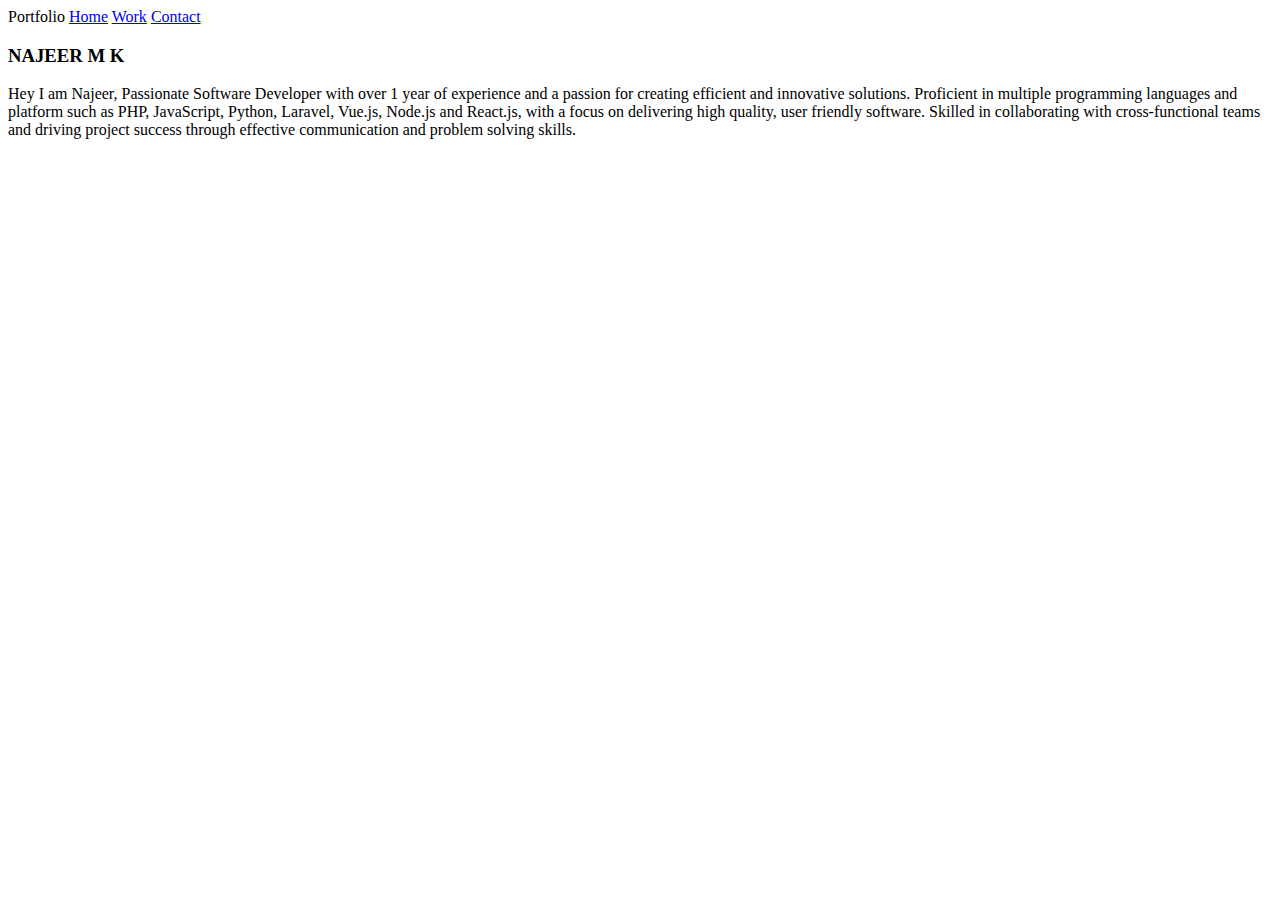
==== index.html @ 7123f5b3 "Update UI" ====
<!DOCTYPE html>
<html>
<head>
	<meta charset="utf-8">
	<meta name="viewport" content="width=device-width, initial-scale=1">
	<link rel="stylesheet" href="https://cdn.jsdelivr.net/npm/bootstrap@4.6.2/dist/css/bootstrap.min.css" integrity="sha384-xOolHFLEh07PJGoPkLv1IbcEPTNtaed2xpHsD9ESMhqIYd0nLMwNLD69Npy4HI+N" crossorigin="anonymous">
	<title>Portfolio</title>
</head>
<body class="bg-dark">
	<header class="container-fluid">
			<nav class="navbar navbar-light bg-secondary justify-content-end">
			  <a class="navbar-brand">Portfolio</a>
			  <a class="nav-link text-dark" href="index.html">Home</a>
			  <a class="nav-link text-dark" href="work.html">Work</a>
			  <a class="nav-link text-dark" href="contact.html">Contact</a>
			</nav>
	</header>
	<main class="container text-light">
		<div class="align-middle" style="height: 200px;">
			<h3 class="text-center">NAJEER M K</h3>	
			<p>
				Hey I am Najeer, Passionate Software Developer with over 1 year of experience and a passion for creating efficient and innovative solutions. Proficient in multiple programming languages and platform such as PHP, JavaScript, Python, Laravel, Vue.js, Node.js and React.js, with a focus on delivering high quality, user friendly software. Skilled in collaborating with cross-functional teams and driving project success through effective communication and problem solving skills.
			</p>
		</div>
	</main>

	<script src="https://cdn.jsdelivr.net/npm/jquery@3.5.1/dist/jquery.slim.min.js" integrity="sha384-DfXdz2htPH0lsSSs5nCTpuj/zy4C+OGpamoFVy38MVBnE+IbbVYUew+OrCXaRkfj" crossorigin="anonymous"></script>
	<script src="https://cdn.jsdelivr.net/npm/bootstrap@4.6.2/dist/js/bootstrap.bundle.min.js" integrity="sha384-Fy6S3B9q64WdZWQUiU+q4/2Lc9npb8tCaSX9FK7E8HnRr0Jz8D6OP9dO5Vg3Q9ct" crossorigin="anonymous"></script>
</body>
</html>
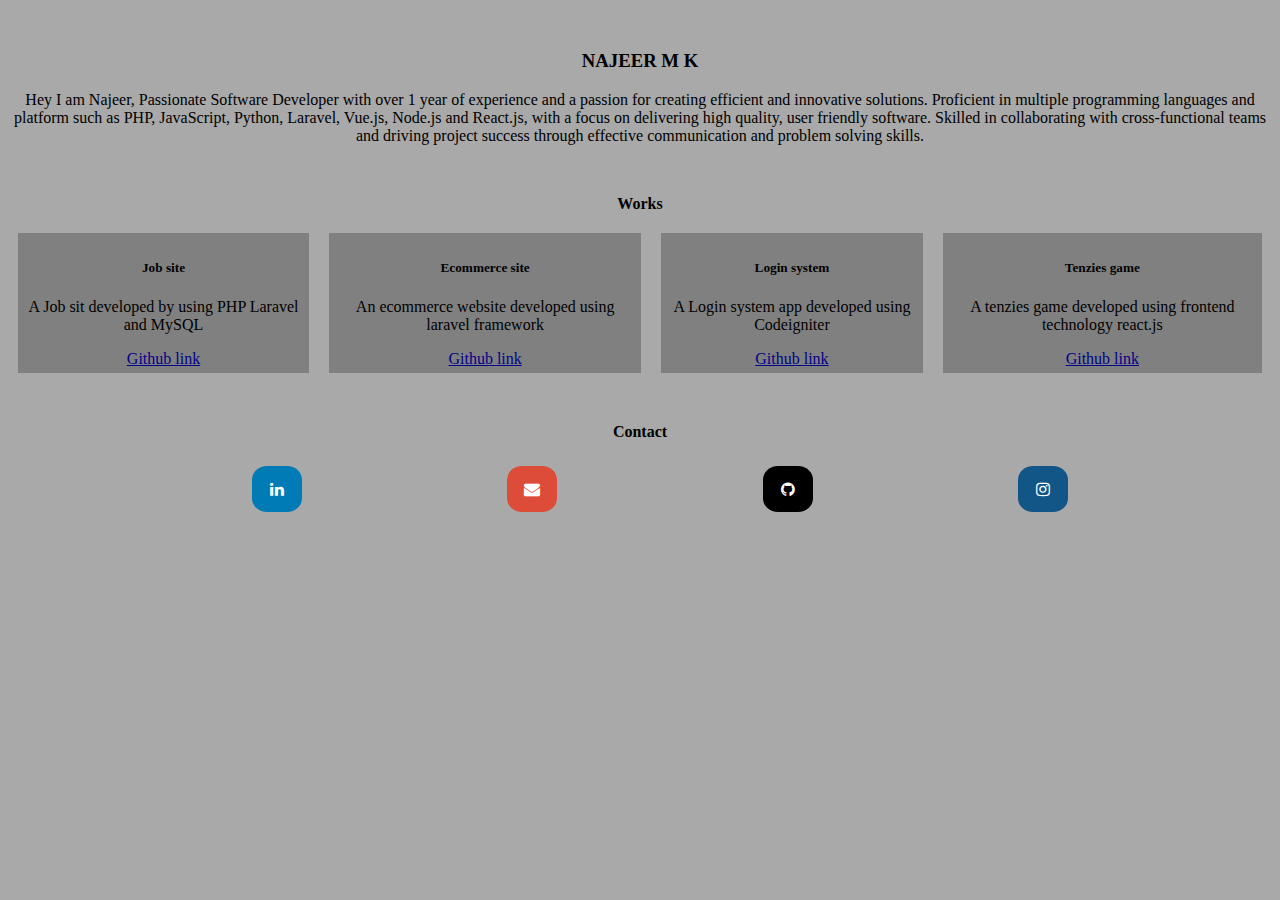
==== commit 27e73a51: "Design and file changes" ====
--- a/index.html
+++ b/index.html
@@ -4,25 +4,65 @@
 	<meta charset="utf-8">
 	<meta name="viewport" content="width=device-width, initial-scale=1">
 	<link rel="stylesheet" href="https://cdn.jsdelivr.net/npm/bootstrap@4.6.2/dist/css/bootstrap.min.css" integrity="sha384-xOolHFLEh07PJGoPkLv1IbcEPTNtaed2xpHsD9ESMhqIYd0nLMwNLD69Npy4HI+N" crossorigin="anonymous">
+	<link rel="stylesheet" type="text/css" href="style.css">
+	<link rel="stylesheet" href="https://cdnjs.cloudflare.com/ajax/libs/font-awesome/4.7.0/css/font-awesome.min.css">
 	<title>Portfolio</title>
 </head>
-<body class="bg-dark">
-	<header class="container-fluid">
+<body>
+	<!-- <header class="container-fluid">
 			<nav class="navbar navbar-light bg-secondary justify-content-end">
 			  <a class="navbar-brand">Portfolio</a>
 			  <a class="nav-link text-dark" href="index.html">Home</a>
 			  <a class="nav-link text-dark" href="work.html">Work</a>
 			  <a class="nav-link text-dark" href="contact.html">Contact</a>
 			</nav>
-	</header>
-	<main class="container text-light">
-		<div class="align-middle" style="height: 200px;">
-			<h3 class="text-center">NAJEER M K</h3>	
+	</header> -->
+	<div class="container">
+
+		<div class="main">
+			<h3>NAJEER M K</h3>	
 			<p>
 				Hey I am Najeer, Passionate Software Developer with over 1 year of experience and a passion for creating efficient and innovative solutions. Proficient in multiple programming languages and platform such as PHP, JavaScript, Python, Laravel, Vue.js, Node.js and React.js, with a focus on delivering high quality, user friendly software. Skilled in collaborating with cross-functional teams and driving project success through effective communication and problem solving skills.
 			</p>
 		</div>
-	</main>
+
+		<div class="work">
+			<h4 class="work-heading">Works</h4>
+			<div class="work-section">
+				<div class="card">
+					<h5 class="card-title">Job site</h5>
+					<p class="card-text">A Job sit developed by using PHP Laravel and MySQL</p>
+					<a href="https://github.com/najeermk/laravelProject" class="card-link">Github link</a>
+				</div>
+				<div class="card">
+					<h5 class="card-title">Ecommerce site</h5>
+					<p class="card-text">An ecommerce website developed using laravel framework</p>
+					<a href="https://github.com/najeermk/laravel-project" class="card-link">Github link</a>
+				</div>
+				<div class="card">
+					<h5 class="card-title">Login system</h5>
+					<p class="card-text">A Login system app developed using Codeigniter</p>
+					<a href="https://github.com/najeermk/ci-project" class="card-link">Github link</a>
+				</div>
+				<div class="card">
+					<h5 class="card-title">Tenzies game</h5>
+					<p class="card-text">A tenzies game developed using frontend technology react.js</p>
+					<a href="https://github.com/najeermk/react-game-app" class="card-link">Github link</a>
+				</div>
+			</div>
+		</div>
+
+		<div class="contact">
+			<h4 class="contact-heading">Contact</h4>
+			<ul class="contact-list">
+				<li><a href="https://www.linkedin.com/in/najeermk" class="fa fa-linkedin"></a></li>
+				<li><a href="mailto:najeermk96@gmail.com" class="fa fa-envelope"></a></li>
+				<li><a href="https://github.com/najeermk" class="fa fa-github"></a></li>
+				<li><a href="https://www.instagram.com/najeer_mk/" class="fa fa-instagram"></a></li>
+			</ul>
+		</div>
+
+	</div>
 
 	<script src="https://cdn.jsdelivr.net/npm/jquery@3.5.1/dist/jquery.slim.min.js" integrity="sha384-DfXdz2htPH0lsSSs5nCTpuj/zy4C+OGpamoFVy38MVBnE+IbbVYUew+OrCXaRkfj" crossorigin="anonymous"></script>
 	<script src="https://cdn.jsdelivr.net/npm/bootstrap@4.6.2/dist/js/bootstrap.bundle.min.js" integrity="sha384-Fy6S3B9q64WdZWQUiU+q4/2Lc9npb8tCaSX9FK7E8HnRr0Jz8D6OP9dO5Vg3Q9ct" crossorigin="anonymous"></script>
--- a/style.css
+++ b/style.css
@@ -0,0 +1,88 @@
+body {
+    text-align: center;
+    background: darkgray;
+    color: black;
+}
+
+.main {
+    margin-top: 50px;
+}
+
+.work {
+    margin-top: 50px;
+    color: black;
+}
+
+.work-section{
+    display: flex;
+    justify-content: center;
+}
+
+.contact {
+    margin-top: 50px;
+}
+
+.card {
+    margin-left: 10px;
+    margin-right: 10px;
+    padding: 5px;
+    background: gray;
+}
+
+.contact-list {
+    list-style-type: none;
+    display: flex;
+    justify-content: space-evenly;
+}
+
+.work-heading {
+    color: black;
+    margin-bottom: 20px;
+}
+
+li {
+    display: inline;
+}
+
+.contact-heading {
+    margin-bottom: 20px;
+}
+
+.fa {
+  padding: 15px 0px 15px 0px ;
+  font-size: 100px;
+  width: 50px;
+  text-align: center;
+  text-decoration: none;
+  margin: 5px 2px;
+  border-radius: 30%;
+}
+
+.fa-linkedin {
+  background: #007bb5;
+  color: white;
+}
+
+.fa-github {
+  background: black;
+  color: white;
+}
+
+.fa-instagram {
+  background: #125688;
+  color: white;
+}
+
+.fa-envelope {
+    background: #dd4b39;
+    color: white;
+}
+
+.fa:hover {
+    opacity: 0.7;
+}
+
+
+.card-link {
+    color: darkblue;
+}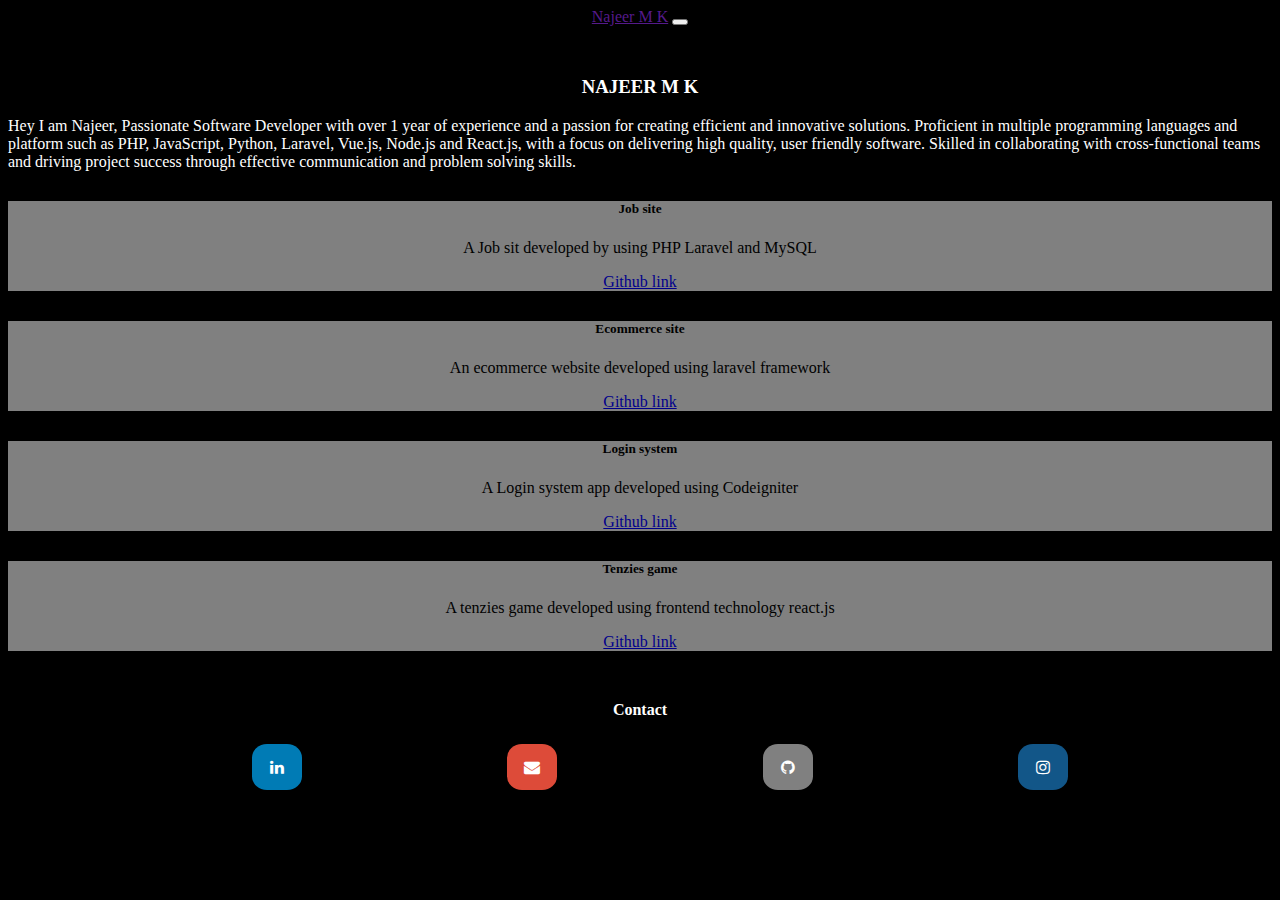
==== commit 544efe75: "UI changes nav bar added" ====
--- a/index.html
+++ b/index.html
@@ -9,47 +9,74 @@
 	<title>Portfolio</title>
 </head>
 <body>
-	<!-- <header class="container-fluid">
-			<nav class="navbar navbar-light bg-secondary justify-content-end">
-			  <a class="navbar-brand">Portfolio</a>
-			  <a class="nav-link text-dark" href="index.html">Home</a>
-			  <a class="nav-link text-dark" href="work.html">Work</a>
-			  <a class="nav-link text-dark" href="contact.html">Contact</a>
-			</nav>
-	</header> -->
+
+	<nav class="navbar navbar-expand-lg navbar-dark bg-dark">
+	  <a class="navbar-brand" href="">Najeer M K</a>
+	  <button class="navbar-toggler" type="button" data-toggle="collapse" data-target="#navbarTogglerDemo03" aria-controls="navbarTogglerDemo03" aria-expanded="false" aria-label="Toggle navigation">
+	    <span class="navbar-toggler-icon"></span>
+	  </button>
+
+	  <!-- <div class="collapse navbar-collapse" id="navbarTogglerDemo03">
+	    <ul class="navbar-nav ml-auto mt-2 mt-lg-0">
+	      <li class="nav-item active">
+	        <a class="nav-link" href="#">Home <span class="sr-only">(current)</span></a>
+	      </li>
+	      <li class="nav-item">
+	        <a class="nav-link" href="#">Work</a>
+	      </li>
+	      <li class="nav-item">
+	        <a class="nav-link" href="#">Contact</a>
+	      </li>
+	    </ul>
+	  </div> -->
+	</nav>
+
 	<div class="container">
 
 		<div class="main">
 			<h3>NAJEER M K</h3>	
-			<p>
+			<p class="summary">
 				Hey I am Najeer, Passionate Software Developer with over 1 year of experience and a passion for creating efficient and innovative solutions. Proficient in multiple programming languages and platform such as PHP, JavaScript, Python, Laravel, Vue.js, Node.js and React.js, with a focus on delivering high quality, user friendly software. Skilled in collaborating with cross-functional teams and driving project success through effective communication and problem solving skills.
 			</p>
 		</div>
 
-		<div class="work">
-			<h4 class="work-heading">Works</h4>
-			<div class="work-section">
-				<div class="card">
-					<h5 class="card-title">Job site</h5>
+		<div class="row">
+		  <div class="col-sm-4 work-section">
+		    <div class="card">
+		      <div class="card-body">
+		        <h5 class="card-title">Job site</h5>
 					<p class="card-text">A Job sit developed by using PHP Laravel and MySQL</p>
-					<a href="https://github.com/najeermk/laravelProject" class="card-link">Github link</a>
-				</div>
-				<div class="card">
-					<h5 class="card-title">Ecommerce site</h5>
+		        <a href="https://github.com/najeermk/laravelProject" class="card-link">Github link</a>
+		      </div>
+		    </div>
+		  </div>
+		  <div class="col-sm-4 work-section">
+		    <div class="card">
+		      <div class="card-body">
+		        <h5 class="card-title">Ecommerce site</h5>
 					<p class="card-text">An ecommerce website developed using laravel framework</p>
-					<a href="https://github.com/najeermk/laravel-project" class="card-link">Github link</a>
-				</div>
-				<div class="card">
-					<h5 class="card-title">Login system</h5>
-					<p class="card-text">A Login system app developed using Codeigniter</p>
-					<a href="https://github.com/najeermk/ci-project" class="card-link">Github link</a>
-				</div>
-				<div class="card">
+		        <a href="https://github.com/najeermk/laravel-project" class="card-link">Github link</a>
+		      </div>
+		    </div>
+		  </div>
+		  <div class="col-sm-4 work-section">
+		    <div class="card">
+		      <div class="card-body">
+		        <h5 class="card-title">Login system</h5>
+				<p class="card-text">A Login system app developed using Codeigniter</p>
+		        <a href="https://github.com/najeermk/ci-project" class="card-link">Github link</a>
+		      </div>
+		    </div>
+		  </div>
+		  <div class="col-sm-4 work-section">
+		    <div class="card">
+		    	<div class="card-body">
 					<h5 class="card-title">Tenzies game</h5>
 					<p class="card-text">A tenzies game developed using frontend technology react.js</p>
 					<a href="https://github.com/najeermk/react-game-app" class="card-link">Github link</a>
 				</div>
 			</div>
+		  </div>
 		</div>
 
 		<div class="contact">
--- a/style.css
+++ b/style.css
@@ -1,47 +1,42 @@
 body {
     text-align: center;
-    background: darkgray;
-    color: black;
+    background: black;
+    color: white;
 }
 
 .main {
     margin-top: 50px;
 }
 
-.work {
-    margin-top: 50px;
-    color: black;
+.summary {
+    text-align: start;
 }
 
-.work-section{
-    display: flex;
-    justify-content: center;
+.about {
+
+}
+
+.work-section {
+    margin-top: 30px;
+}
+
+.card {
+    color: black;
+    background: gray;
+}
+
+.card-link {
+    color: darkblue;
 }
 
 .contact {
     margin-top: 50px;
 }
 
-.card {
-    margin-left: 10px;
-    margin-right: 10px;
-    padding: 5px;
-    background: gray;
-}
-
 .contact-list {
     list-style-type: none;
     display: flex;
     justify-content: space-evenly;
-}
-
-.work-heading {
-    color: black;
-    margin-bottom: 20px;
-}
-
-li {
-    display: inline;
 }
 
 .contact-heading {
@@ -64,7 +59,7 @@
 }
 
 .fa-github {
-  background: black;
+  background: gray;
   color: white;
 }
 
@@ -78,11 +73,11 @@
     color: white;
 }
 
+.fa-phone {
+    background: green;
+    color: white;
+}
+
 .fa:hover {
     opacity: 0.7;
-}
-
-
-.card-link {
-    color: darkblue;
 }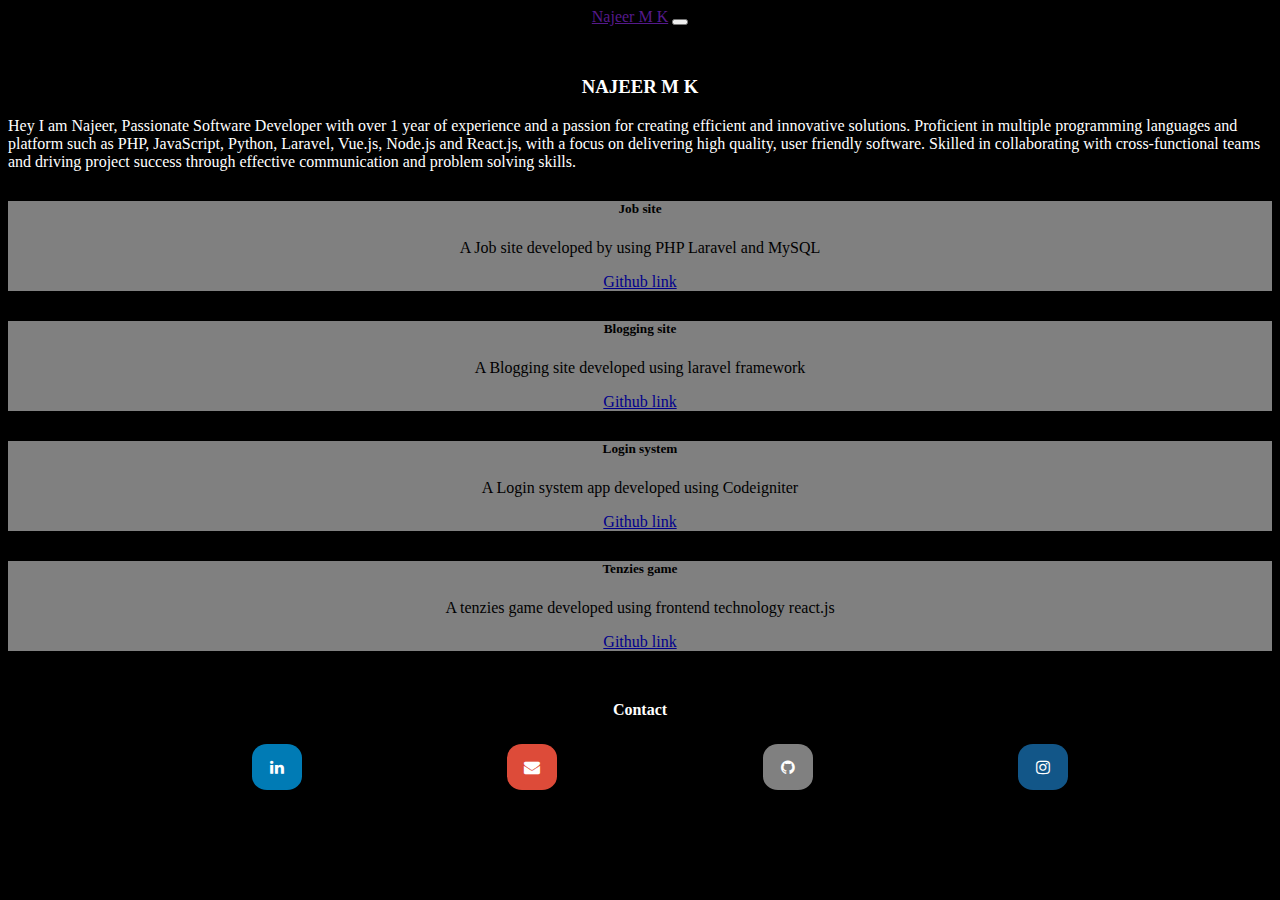
==== commit b7386531: "Updated work section" ====
--- a/index.html
+++ b/index.html
@@ -45,7 +45,7 @@
 		    <div class="card">
 		      <div class="card-body">
 		        <h5 class="card-title">Job site</h5>
-					<p class="card-text">A Job sit developed by using PHP Laravel and MySQL</p>
+					<p class="card-text">A Job site developed by using PHP Laravel and MySQL</p>
 		        <a href="https://github.com/najeermk/laravelProject" class="card-link">Github link</a>
 		      </div>
 		    </div>
@@ -53,9 +53,9 @@
 		  <div class="col-sm-4 work-section">
 		    <div class="card">
 		      <div class="card-body">
-		        <h5 class="card-title">Ecommerce site</h5>
-					<p class="card-text">An ecommerce website developed using laravel framework</p>
-		        <a href="https://github.com/najeermk/laravel-project" class="card-link">Github link</a>
+		        <h5 class="card-title">Blogging site</h5>
+					<p class="card-text">A Blogging site developed using laravel framework</p>
+		        <a href="https://github.com/najeermk/blogApp" class="card-link">Github link</a>
 		      </div>
 		    </div>
 		  </div>
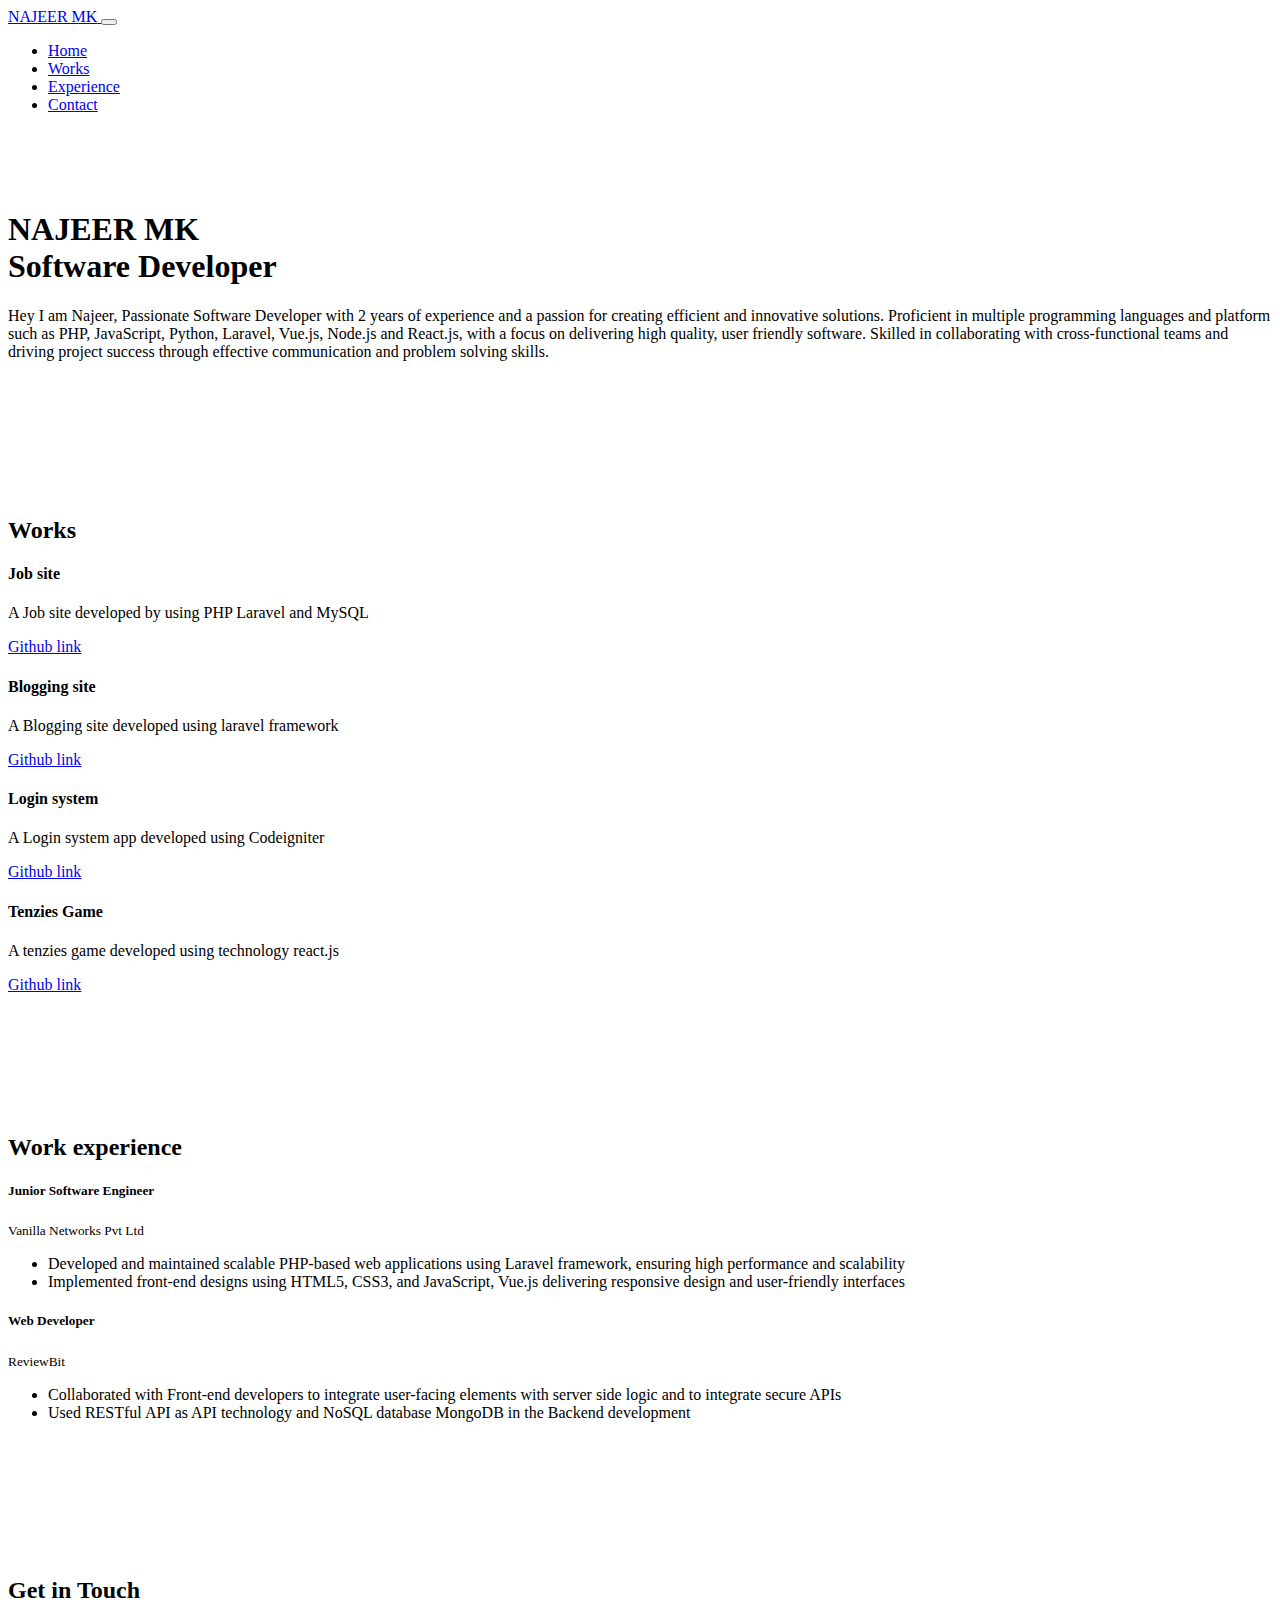
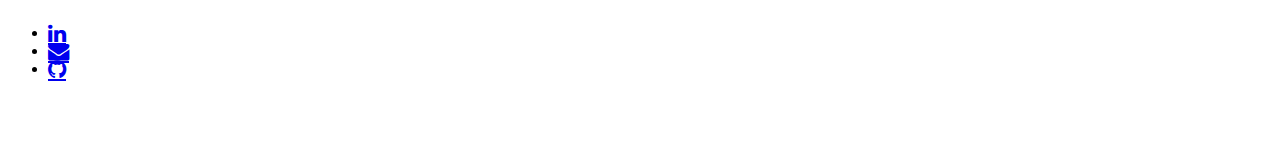
==== commit 8087ac7b: "re coded" ====
--- a/index.html
+++ b/index.html
@@ -1,97 +1,178 @@
 <!DOCTYPE html>
-<html>
+<html lang="en">
 <head>
-	<meta charset="utf-8">
-	<meta name="viewport" content="width=device-width, initial-scale=1">
-	<link rel="stylesheet" href="https://cdn.jsdelivr.net/npm/bootstrap@4.6.2/dist/css/bootstrap.min.css" integrity="sha384-xOolHFLEh07PJGoPkLv1IbcEPTNtaed2xpHsD9ESMhqIYd0nLMwNLD69Npy4HI+N" crossorigin="anonymous">
-	<link rel="stylesheet" type="text/css" href="style.css">
-	<link rel="stylesheet" href="https://cdnjs.cloudflare.com/ajax/libs/font-awesome/4.7.0/css/font-awesome.min.css">
-	<title>Portfolio</title>
+  <meta charset="UTF-8">
+  <meta http-equiv="X-UA-Compatible" content="IE=edge">
+  <meta name="viewport" content="width=device-width, initial-scale=1.0">
+  <title>Najeer MK</title>
+  <link rel="stylesheet" href="https://cdn.jsdelivr.net/npm/bootstrap-icons@1.5.0/font/bootstrap-icons.css">
+  <link href="https://cdn.jsdelivr.net/npm/bootstrap@5.0.1/dist/css/bootstrap.min.css" rel="stylesheet" integrity="sha384-+0n0xVW2eSR5OomGNYDnhzAbDsOXxcvSN1TPprVMTNDbiYZCxYbOOl7+AMvyTG2x" crossorigin="anonymous">
+  <link rel="stylesheet" href="https://cdnjs.cloudflare.com/ajax/libs/font-awesome/4.7.0/css/font-awesome.min.css">
+  <style>
+    section{
+      padding: 60px 0;
+    }
+  </style>
 </head>
 <body>
 
-	<nav class="navbar navbar-expand-lg navbar-dark bg-dark">
-	  <a class="navbar-brand" href="">Najeer M K</a>
-	  <button class="navbar-toggler" type="button" data-toggle="collapse" data-target="#navbarTogglerDemo03" aria-controls="navbarTogglerDemo03" aria-expanded="false" aria-label="Toggle navigation">
-	    <span class="navbar-toggler-icon"></span>
-	  </button>
+  <!-- navbar -->
+  <nav class="navbar navbar-expand-md navbar-light  bg-dark py-4 sticky-top">
+    <div class="container-xxl">
+      <!-- navbar title -->
+      <a class="navbar-brand" href="#home">
+        <span class="text-white fw-bold">NAJEER MK</span>
+      </a>
+      <!-- toggle button for mobile nav -->
+      <button class="navbar-toggler" type="button" data-bs-toggle="collapse" data-bs-target="#main-nav" aria-controls="main-nav" aria-expanded="false" aria-label="Toggle navigation">
+        <span class="navbar-toggler-icon"></span>
+      </button>
 
-	  <!-- <div class="collapse navbar-collapse" id="navbarTogglerDemo03">
-	    <ul class="navbar-nav ml-auto mt-2 mt-lg-0">
-	      <li class="nav-item active">
-	        <a class="nav-link" href="#">Home <span class="sr-only">(current)</span></a>
-	      </li>
-	      <li class="nav-item">
-	        <a class="nav-link" href="#">Work</a>
-	      </li>
-	      <li class="nav-item">
-	        <a class="nav-link" href="#">Contact</a>
-	      </li>
-	    </ul>
-	  </div> -->
-	</nav>
+      <!-- navbar links -->
+      <div class="collapse navbar-collapse justify-content-end align-center" id="main-nav">
+        <ul class="navbar-nav">
+          <li class="nav-item">
+            <a class="nav-link text-white" href="#home">Home</a>
+          </li>
+          <li class="nav-item">
+            <a class="nav-link text-white" href="#works">Works</a>
+          </li>
+          <li class="nav-item">
+            <a class="nav-link text-white" href="#experience">Experience</a>
+          </li>
+          <li class="nav-item">
+            <a class="nav-link text-white" href="#contact">Contact</a>
+          </li>       
+        </ul>
+      </div>
+    </div>
+  </nav>
 
-	<div class="container">
+  <!-- home -->
+  <section id="home">
+    <div class="container-lg">
+      <div class="row g-4 justify-content-center align-items-center text-center">
 
-		<div class="main">
-			<h3>NAJEER M K</h3>	
-			<p class="summary">
-				Hey I am Najeer, Passionate Software Developer with over 1 year of experience and a passion for creating efficient and innovative solutions. Proficient in multiple programming languages and platform such as PHP, JavaScript, Python, Laravel, Vue.js, Node.js and React.js, with a focus on delivering high quality, user friendly software. Skilled in collaborating with cross-functional teams and driving project success through effective communication and problem solving skills.
-			</p>
-		</div>
+          <h1>
+            <div class="display-2">NAJEER MK</div>
+            <div class="display-5 text-muted">Software Developer</div>
+          </h1>
+          <p class="lead my-4 text-muted">Hey I am Najeer, Passionate Software Developer with 2 years of experience and a passion for creating efficient and innovative solutions. Proficient in multiple programming languages and platform such as PHP, JavaScript, Python, Laravel, Vue.js, Node.js and React.js, with a focus on delivering high quality, user friendly software. Skilled in collaborating with cross-functional teams and driving project success through effective communication and problem solving skills.</p>
+      </div>
+    </div>
+  </section>
 
-		<div class="row">
-		  <div class="col-sm-4 work-section">
-		    <div class="card">
-		      <div class="card-body">
-		        <h5 class="card-title">Job site</h5>
-					<p class="card-text">A Job site developed by using PHP Laravel and MySQL</p>
-		        <a href="https://github.com/najeermk/laravelProject" class="card-link">Github link</a>
-		      </div>
-		    </div>
-		  </div>
-		  <div class="col-sm-4 work-section">
-		    <div class="card">
-		      <div class="card-body">
-		        <h5 class="card-title">Blogging site</h5>
-					<p class="card-text">A Blogging site developed using laravel framework</p>
-		        <a href="https://github.com/najeermk/blogApp" class="card-link">Github link</a>
-		      </div>
-		    </div>
-		  </div>
-		  <div class="col-sm-4 work-section">
-		    <div class="card">
-		      <div class="card-body">
-		        <h5 class="card-title">Login system</h5>
-				<p class="card-text">A Login system app developed using Codeigniter</p>
-		        <a href="https://github.com/najeermk/ci-project" class="card-link">Github link</a>
-		      </div>
-		    </div>
-		  </div>
-		  <div class="col-sm-4 work-section">
-		    <div class="card">
-		    	<div class="card-body">
-					<h5 class="card-title">Tenzies game</h5>
-					<p class="card-text">A tenzies game developed using frontend technology react.js</p>
-					<a href="https://github.com/najeermk/react-game-app" class="card-link">Github link</a>
-				</div>
-			</div>
-		  </div>
-		</div>
+  <!-- works -->
+  <section id="works" class="bg-light mt-5">
+    <div class="container-lg">
+      <div class="text-center">
+        <h2>Works</h2>
+      </div>
 
-		<div class="contact">
-			<h4 class="contact-heading">Contact</h4>
-			<ul class="contact-list">
-				<li><a href="https://www.linkedin.com/in/najeermk" class="fa fa-linkedin"></a></li>
-				<li><a href="mailto:najeermk96@gmail.com" class="fa fa-envelope"></a></li>
-				<li><a href="https://github.com/najeermk" class="fa fa-github"></a></li>
-				<li><a href="https://www.instagram.com/najeer_mk/" class="fa fa-instagram"></a></li>
-			</ul>
-		</div>
+      <div class="row my-5 align-items-center ">
+        <div class="col-md-4 mt-4">
+          <div class="card border-0 shadow-sm">
+            <div class="card-body text-center py-4">
+              <h4 class="card-title">Job site</h4>
+              <p class="card-text mx-5 text-muted d-none d-lg-block">A Job site developed by using PHP Laravel and MySQL</p>
+              <a href="https://github.com/najeermk/laravelProject" class="btn btn-outline-primary btn-lg mt-3">
+                Github link
+              </a>
+            </div>
+          </div>
+        </div>
 
-	</div>
+        <div class="col-md-4 mt-4">
+            <div class="card border-0 shadow-sm">
+              <div class="card-body text-center py-4">
+                <h4 class="card-title">Blogging site</h4>
+                <p class="card-text mx-5 text-muted d-none d-lg-block">A Blogging site developed using laravel framework</p>
+                <a href="https://github.com/najeermk/blogApp" class="btn btn-outline-primary btn-lg mt-3">
+                  Github link
+                </a>
+              </div>
+            </div>
+          </div>
 
-	<script src="https://cdn.jsdelivr.net/npm/jquery@3.5.1/dist/jquery.slim.min.js" integrity="sha384-DfXdz2htPH0lsSSs5nCTpuj/zy4C+OGpamoFVy38MVBnE+IbbVYUew+OrCXaRkfj" crossorigin="anonymous"></script>
-	<script src="https://cdn.jsdelivr.net/npm/bootstrap@4.6.2/dist/js/bootstrap.bundle.min.js" integrity="sha384-Fy6S3B9q64WdZWQUiU+q4/2Lc9npb8tCaSX9FK7E8HnRr0Jz8D6OP9dO5Vg3Q9ct" crossorigin="anonymous"></script>
+          <div class="col-md-4 mt-4">
+            <div class="card border-0 shadow-sm">
+              <div class="card-body text-center py-4">
+                <h4 class="card-title">Login system</h4>
+                <p class="card-text mx-5 text-muted d-none d-lg-block">A Login system app developed using Codeigniter</p>
+                <a href="https://github.com/najeermk/ci-project" class="btn btn-outline-primary btn-lg mt-3">
+                  Github link
+                </a>
+              </div>
+            </div>
+          </div>
+
+          <div class="col-md-4 mt-4">
+            <div class="card border-0 shadow-sm">
+              <div class="card-body text-center py-4">
+                <h4 class="card-title">Tenzies Game</h4>
+                <p class="card-text mx-5 text-muted d-none d-lg-block">A tenzies game developed using technology react.js</p>
+                <a href="https://github.com/najeermk/react-game-app" class="btn btn-outline-primary btn-lg mt-3">
+                  Github link
+                </a>
+              </div>
+            </div>
+          </div>
+
+      </div>
+    </div>
+  </section>
+
+  <!-- experience -->
+  <section id="experience">
+    <div class="container-lg">
+      <div class="text-center">
+        <h2>Work experience</h2>
+      </div>
+
+      <div class="row justify-content-center my-5">
+        <div class="col-lg-8">
+          <div class="list-group">
+            <div class="list-group-item py-3 mb-3">
+              
+              <h5 class="mb-1">Junior Software Engineer</h5>
+              <small>Vanilla Networks Pvt Ltd</small>
+              <ul class="mt-3">
+                <li class="my-1">Developed and maintained scalable PHP-based web applications using Laravel framework, ensuring high performance and scalability</li>
+                <li class="my-1">Implemented front-end designs using HTML5, CSS3, and JavaScript, Vue.js delivering responsive design and user-friendly interfaces</li> 
+            </ul>            
+            </div>
+            <div class="list-group-item py-3">
+              
+              <h5 class="mb-1">Web Developer</h5>
+              <small>ReviewBit</small>
+              <ul class="mt-3">
+                <li class="my-1">Collaborated with Front-end developers to integrate user-facing elements with server side logic and to integrate secure APIs</li> 
+                <li class="my-1">Used RESTful API as API technology and NoSQL database MongoDB in the Backend development</li>
+              </ul>            
+            </div>
+          </div>
+        </div>
+      </div>
+    </div>
+  </section>
+
+  <!-- contact -->
+  <section id="contact"  class="bg-light">
+    <div class="container-lg">
+      
+      <div class="text-center">
+        <h2>Get in Touch</h2>
+      </div>
+      <div class="row my-5">
+        <ul class="list-group list-group-horizontal justify-content-evenly">
+          <li class="list-group-item"><a href="https://www.linkedin.com/in/najeermk" class="fa fa-linkedin fa-lg"></a></li>
+          <li class="list-group-item"><a href="mailto:najeermk96@gmail.com" class="fa fa-envelope fa-lg"></a></li>
+          <li class="list-group-item"><a href="https://github.com/najeermk" class="fa fa-github fa-lg"></a></li>
+        </ul>
+      </div>
+    </div>
+  </section>
+ 
+  <script src="https://cdn.jsdelivr.net/npm/bootstrap@5.0.1/dist/js/bootstrap.bundle.min.js" integrity="sha384-gtEjrD/SeCtmISkJkNUaaKMoLD0//ElJ19smozuHV6z3Iehds+3Ulb9Bn9Plx0x4" crossorigin="anonymous"></script>
 </body>
 </html>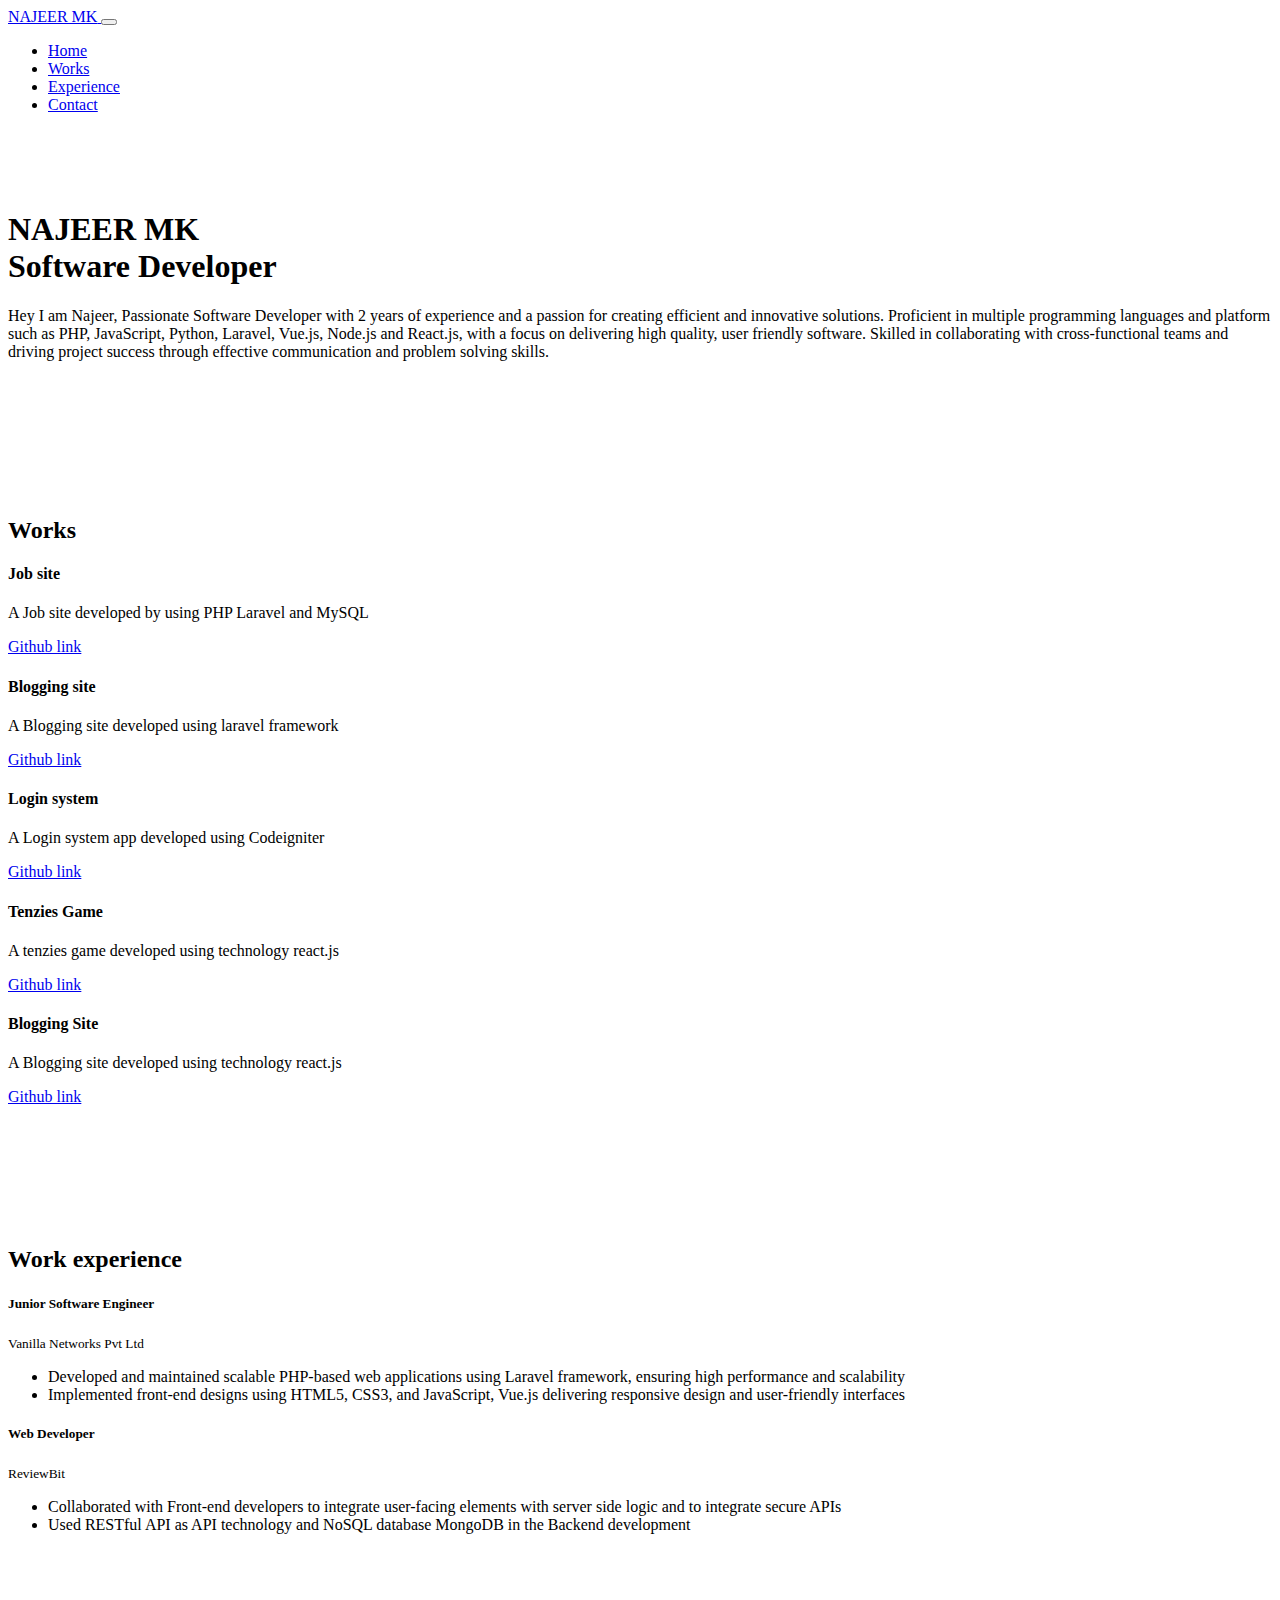
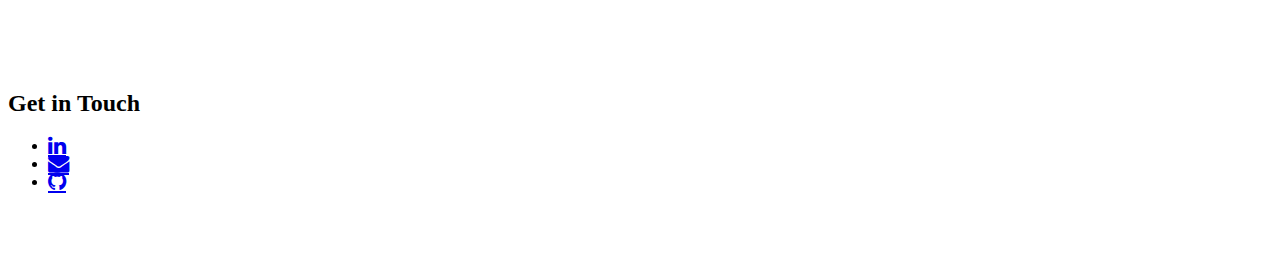
==== commit c3a5a5a2: "updated project" ====
--- a/index.html
+++ b/index.html
@@ -118,6 +118,18 @@
             </div>
           </div>
 
+          <div class="col-md-4 mt-4">
+            <div class="card border-0 shadow-sm">
+              <div class="card-body text-center py-4">
+                <h4 class="card-title">Blogging Site</h4>
+                <p class="card-text mx-5 text-muted d-none d-lg-block">A Blogging site developed using technology react.js</p>
+                <a href="https://github.com/najeermk/blog.git" class="btn btn-outline-primary btn-lg mt-3">
+                  Github link
+                </a>
+              </div>
+            </div>
+          </div>
+
       </div>
     </div>
   </section>
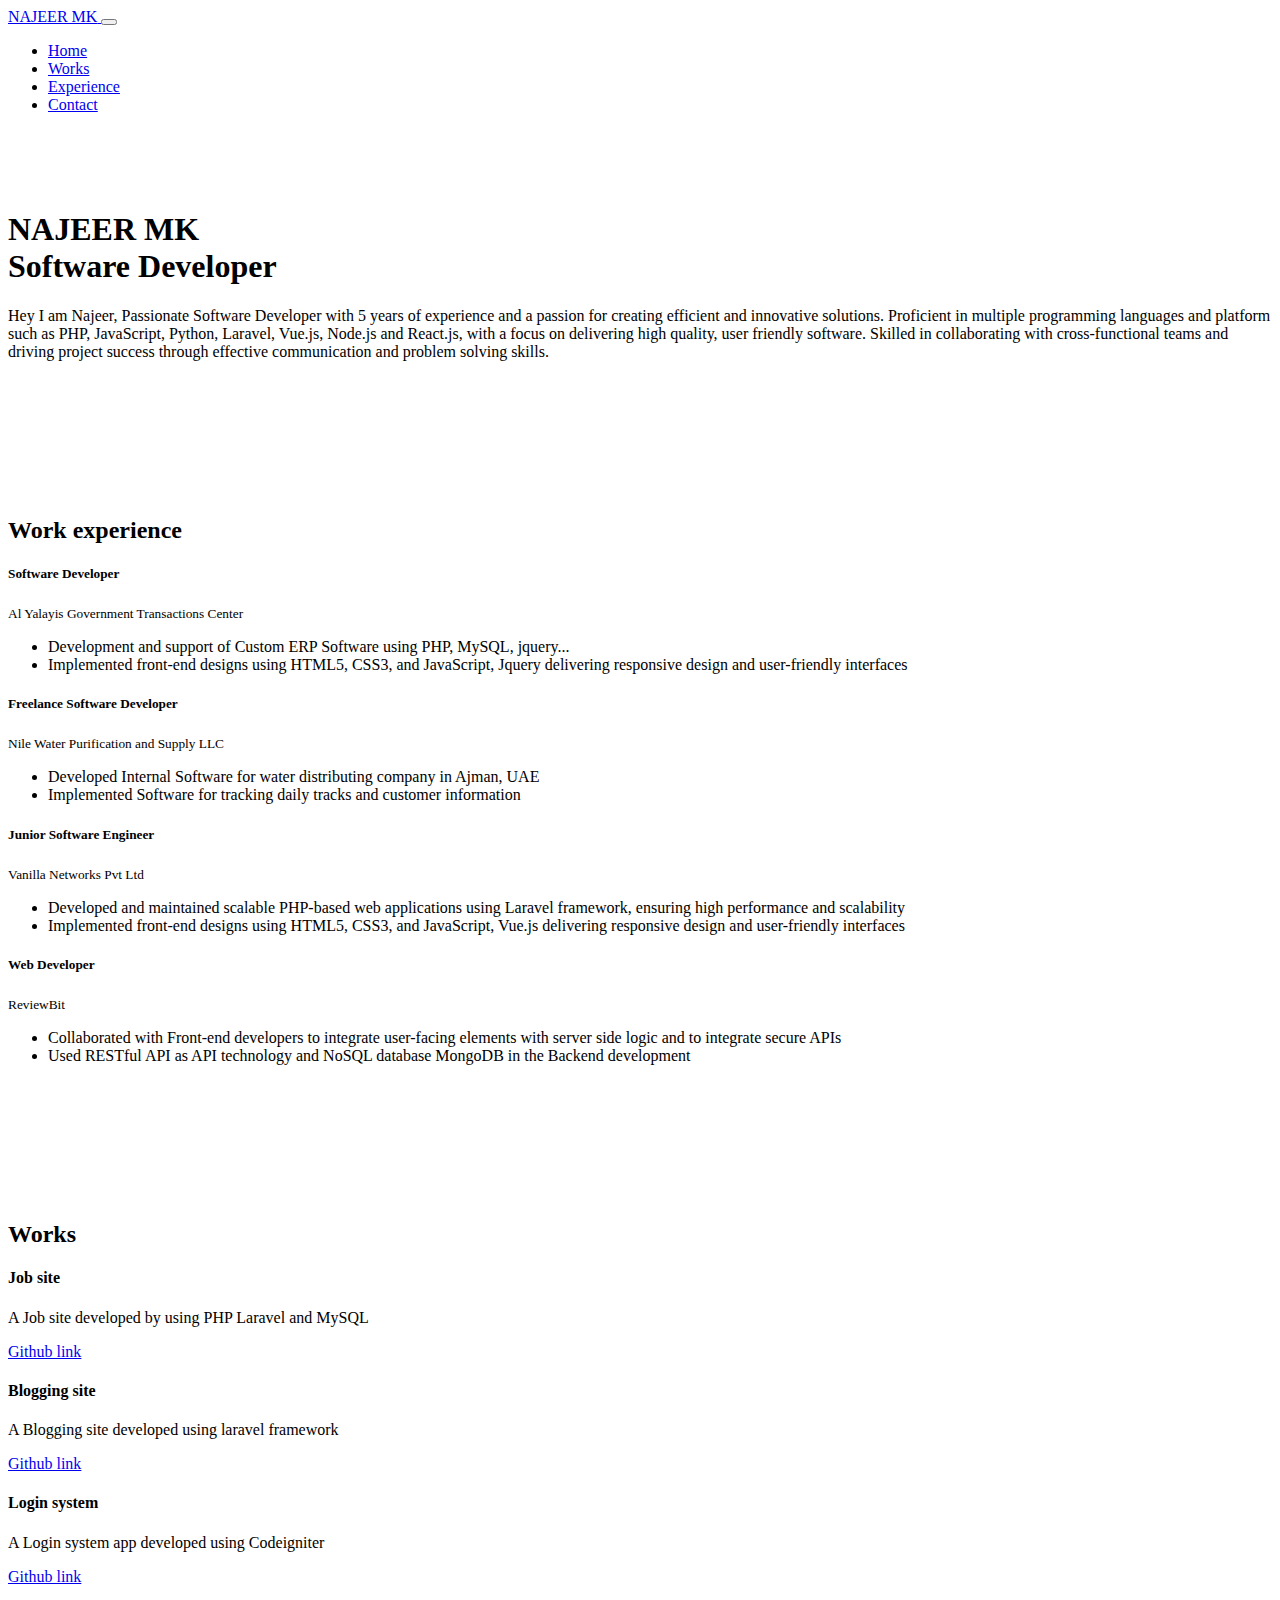
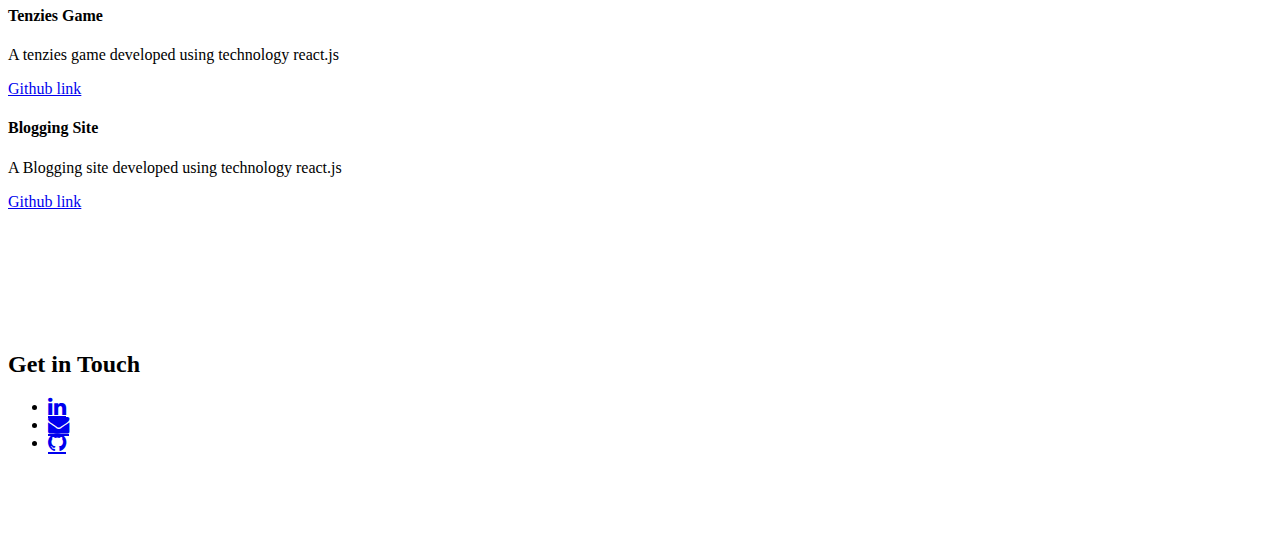
==== commit 611b4057: "experience year changed to dynamic and added new experience" ====
--- a/index.html
+++ b/index.html
@@ -57,13 +57,65 @@
             <div class="display-2">NAJEER MK</div>
             <div class="display-5 text-muted">Software Developer</div>
           </h1>
-          <p class="lead my-4 text-muted">Hey I am Najeer, Passionate Software Developer with 2 years of experience and a passion for creating efficient and innovative solutions. Proficient in multiple programming languages and platform such as PHP, JavaScript, Python, Laravel, Vue.js, Node.js and React.js, with a focus on delivering high quality, user friendly software. Skilled in collaborating with cross-functional teams and driving project success through effective communication and problem solving skills.</p>
+          <p class="lead my-4 text-muted">Hey I am Najeer, Passionate Software Developer with <span id="experience-years">3</span> years of experience and a passion for creating efficient and innovative solutions. Proficient in multiple programming languages and platform such as PHP, JavaScript, Python, Laravel, Vue.js, Node.js and React.js, with a focus on delivering high quality, user friendly software. Skilled in collaborating with cross-functional teams and driving project success through effective communication and problem solving skills.</p>
+      </div>
+    </div>
+  </section>
+
+  <!-- experience -->
+  <section id="experience"  class="bg-light mt-5">
+    <div class="container-lg">
+      <div class="text-center">
+        <h2>Work experience</h2>
+      </div>
+
+      <div class="row justify-content-center my-5">
+        <div class="col-lg-8">
+          <div class="list-group">
+            <div class="list-group-item py-3 mb-3">
+              
+              <h5 class="mb-1">Software Developer</h5>
+              <small>Al Yalayis Government Transactions Center</small>
+              <ul class="mt-3">
+                <li class="my-1">Development and support of Custom ERP Software using PHP, MySQL, jquery...</li>
+                <li class="my-1">Implemented front-end designs using HTML5, CSS3, and JavaScript, Jquery delivering responsive design and user-friendly interfaces</li> 
+            </ul>            
+            </div>
+            <div class="list-group-item py-3 mb-3">
+              
+              <h5 class="mb-1">Freelance Software Developer</h5>
+              <small>Nile Water Purification and Supply LLC</small>
+              <ul class="mt-3">
+                <li class="my-1">Developed Internal Software for water distributing company in Ajman, UAE</li>
+                <li class="my-1">Implemented Software for tracking daily tracks and customer information</li> 
+            </ul>            
+            </div>
+            <div class="list-group-item py-3 mb-3">
+              
+              <h5 class="mb-1">Junior Software Engineer</h5>
+              <small>Vanilla Networks Pvt Ltd</small>
+              <ul class="mt-3">
+                <li class="my-1">Developed and maintained scalable PHP-based web applications using Laravel framework, ensuring high performance and scalability</li>
+                <li class="my-1">Implemented front-end designs using HTML5, CSS3, and JavaScript, Vue.js delivering responsive design and user-friendly interfaces</li> 
+            </ul>            
+            </div>
+            <div class="list-group-item py-3">
+              
+              <h5 class="mb-1">Web Developer</h5>
+              <small>ReviewBit</small>
+              <ul class="mt-3">
+                <li class="my-1">Collaborated with Front-end developers to integrate user-facing elements with server side logic and to integrate secure APIs</li> 
+                <li class="my-1">Used RESTful API as API technology and NoSQL database MongoDB in the Backend development</li>
+              </ul>            
+            </div>
+          </div>
+        </div>
       </div>
     </div>
   </section>
 
   <!-- works -->
-  <section id="works" class="bg-light mt-5">
+  <section id="works">
     <div class="container-lg">
       <div class="text-center">
         <h2>Works</h2>
@@ -134,39 +186,7 @@
     </div>
   </section>
 
-  <!-- experience -->
-  <section id="experience">
-    <div class="container-lg">
-      <div class="text-center">
-        <h2>Work experience</h2>
-      </div>
-
-      <div class="row justify-content-center my-5">
-        <div class="col-lg-8">
-          <div class="list-group">
-            <div class="list-group-item py-3 mb-3">
-              
-              <h5 class="mb-1">Junior Software Engineer</h5>
-              <small>Vanilla Networks Pvt Ltd</small>
-              <ul class="mt-3">
-                <li class="my-1">Developed and maintained scalable PHP-based web applications using Laravel framework, ensuring high performance and scalability</li>
-                <li class="my-1">Implemented front-end designs using HTML5, CSS3, and JavaScript, Vue.js delivering responsive design and user-friendly interfaces</li> 
-            </ul>            
-            </div>
-            <div class="list-group-item py-3">
-              
-              <h5 class="mb-1">Web Developer</h5>
-              <small>ReviewBit</small>
-              <ul class="mt-3">
-                <li class="my-1">Collaborated with Front-end developers to integrate user-facing elements with server side logic and to integrate secure APIs</li> 
-                <li class="my-1">Used RESTful API as API technology and NoSQL database MongoDB in the Backend development</li>
-              </ul>            
-            </div>
-          </div>
-        </div>
-      </div>
-    </div>
-  </section>
+  
 
   <!-- contact -->
   <section id="contact"  class="bg-light">
@@ -186,5 +206,9 @@
   </section>
  
   <script src="https://cdn.jsdelivr.net/npm/bootstrap@5.0.1/dist/js/bootstrap.bundle.min.js" integrity="sha384-gtEjrD/SeCtmISkJkNUaaKMoLD0//ElJ19smozuHV6z3Iehds+3Ulb9Bn9Plx0x4" crossorigin="anonymous"></script>
+
+  <script>
+    document.getElementById('experience-years').textContent = new Date().getFullYear() - 2021;
+  </script>
 </body>
 </html>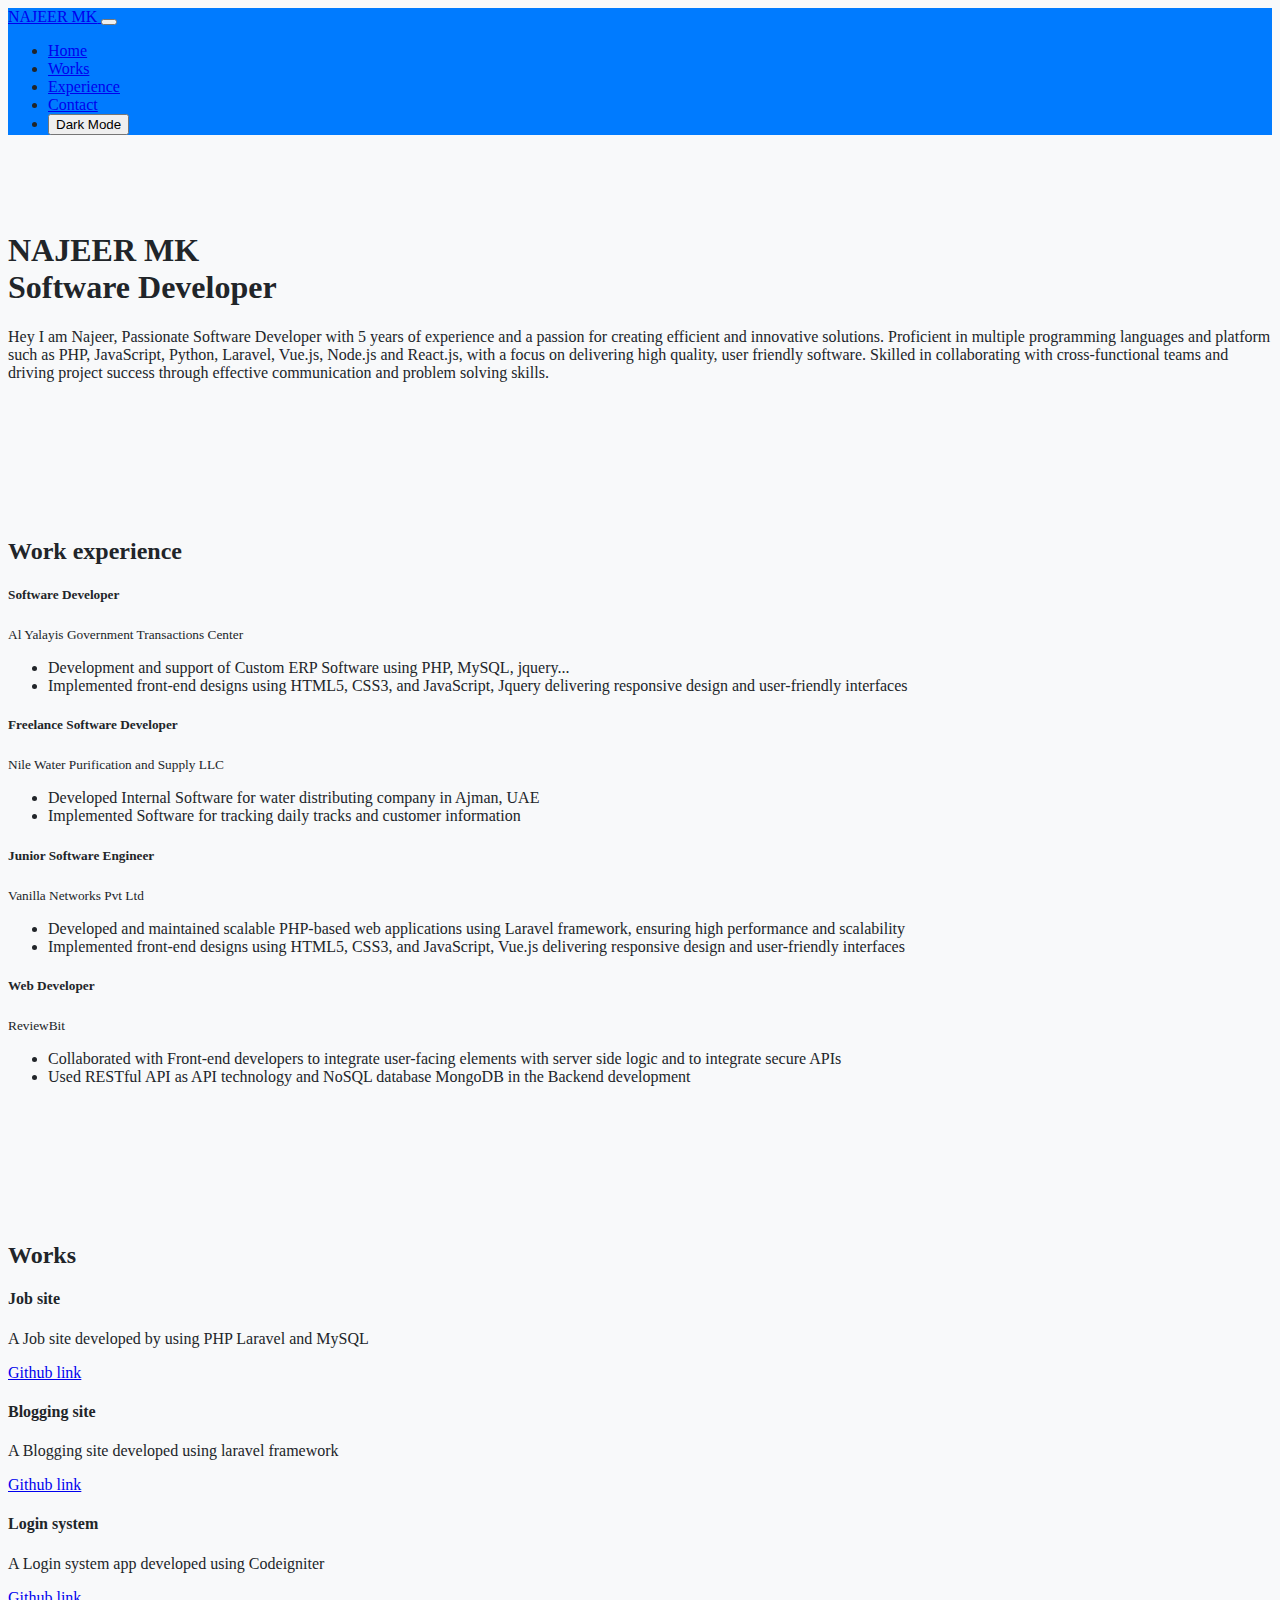
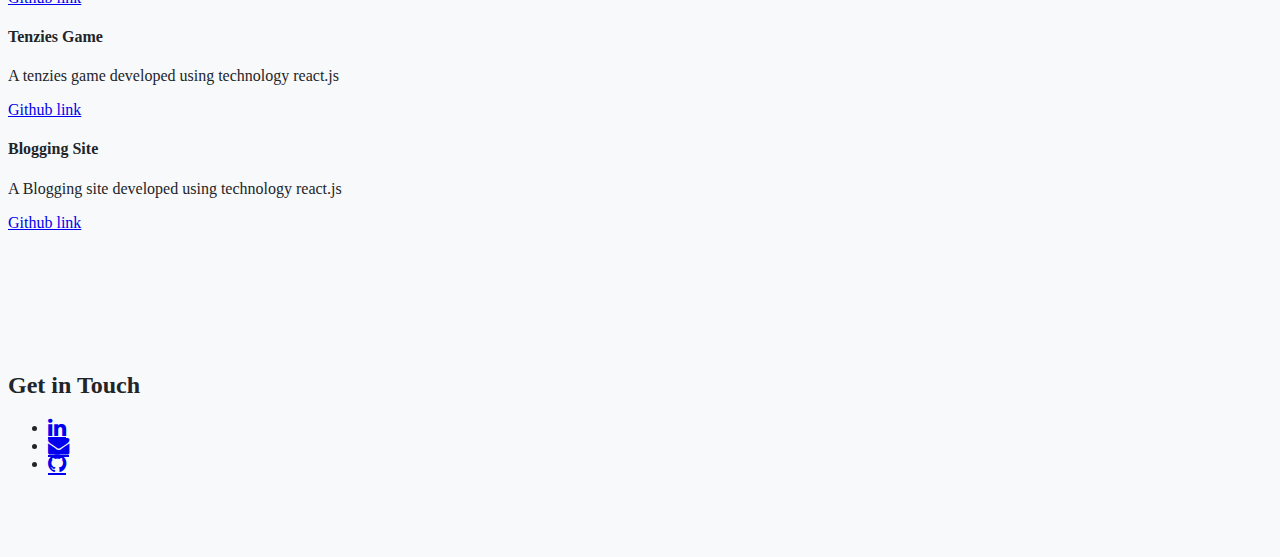
==== commit 0123a2f6: "implemented dark mode" ====
--- a/index.html
+++ b/index.html
@@ -8,11 +8,7 @@
   <link rel="stylesheet" href="https://cdn.jsdelivr.net/npm/bootstrap-icons@1.5.0/font/bootstrap-icons.css">
   <link href="https://cdn.jsdelivr.net/npm/bootstrap@5.0.1/dist/css/bootstrap.min.css" rel="stylesheet" integrity="sha384-+0n0xVW2eSR5OomGNYDnhzAbDsOXxcvSN1TPprVMTNDbiYZCxYbOOl7+AMvyTG2x" crossorigin="anonymous">
   <link rel="stylesheet" href="https://cdnjs.cloudflare.com/ajax/libs/font-awesome/4.7.0/css/font-awesome.min.css">
-  <style>
-    section{
-      padding: 60px 0;
-    }
-  </style>
+  <link rel="stylesheet" href="style.css">
 </head>
 <body>
 
@@ -42,7 +38,10 @@
           </li>
           <li class="nav-item">
             <a class="nav-link text-white" href="#contact">Contact</a>
-          </li>       
+          </li> 
+          <li class="nav-item mx-2">
+            <button id="theme-toggle" class="btn btn-light">Dark Mode</button>
+          </li>      
         </ul>
       </div>
     </div>
@@ -63,7 +62,7 @@
   </section>
 
   <!-- experience -->
-  <section id="experience"  class="bg-light mt-5">
+  <section id="experience"  class="mt-5">
     <div class="container-lg">
       <div class="text-center">
         <h2>Work experience</h2>
@@ -189,7 +188,7 @@
   
 
   <!-- contact -->
-  <section id="contact"  class="bg-light">
+  <section id="contact">
     <div class="container-lg">
       
       <div class="text-center">
@@ -207,8 +206,6 @@
  
   <script src="https://cdn.jsdelivr.net/npm/bootstrap@5.0.1/dist/js/bootstrap.bundle.min.js" integrity="sha384-gtEjrD/SeCtmISkJkNUaaKMoLD0//ElJ19smozuHV6z3Iehds+3Ulb9Bn9Plx0x4" crossorigin="anonymous"></script>
 
-  <script>
-    document.getElementById('experience-years').textContent = new Date().getFullYear() - 2021;
-  </script>
+  <script src="script.js"></script>
 </body>
 </html>--- a/style.css
+++ b/style.css
@@ -0,0 +1,32 @@
+section{
+    padding: 60px 0;
+}
+
+body {
+    background-color: #f8f9fa;
+    color: #212529;
+}
+
+/* Dark mode styles */
+body.dark-mode {
+    background-color: #212529;
+    color: #f8f9fa;
+}
+
+.navbar {
+    background-color: #007bff;
+}
+
+.dark-mode .navbar {
+    background-color: #343a40;
+}
+
+.dark-mode .btn {
+    background-color: #495057;
+    color: #f8f9fa;
+}
+
+.dark-mode .card {
+    background-color: #343a40;
+    color: #f8f9fa;
+}